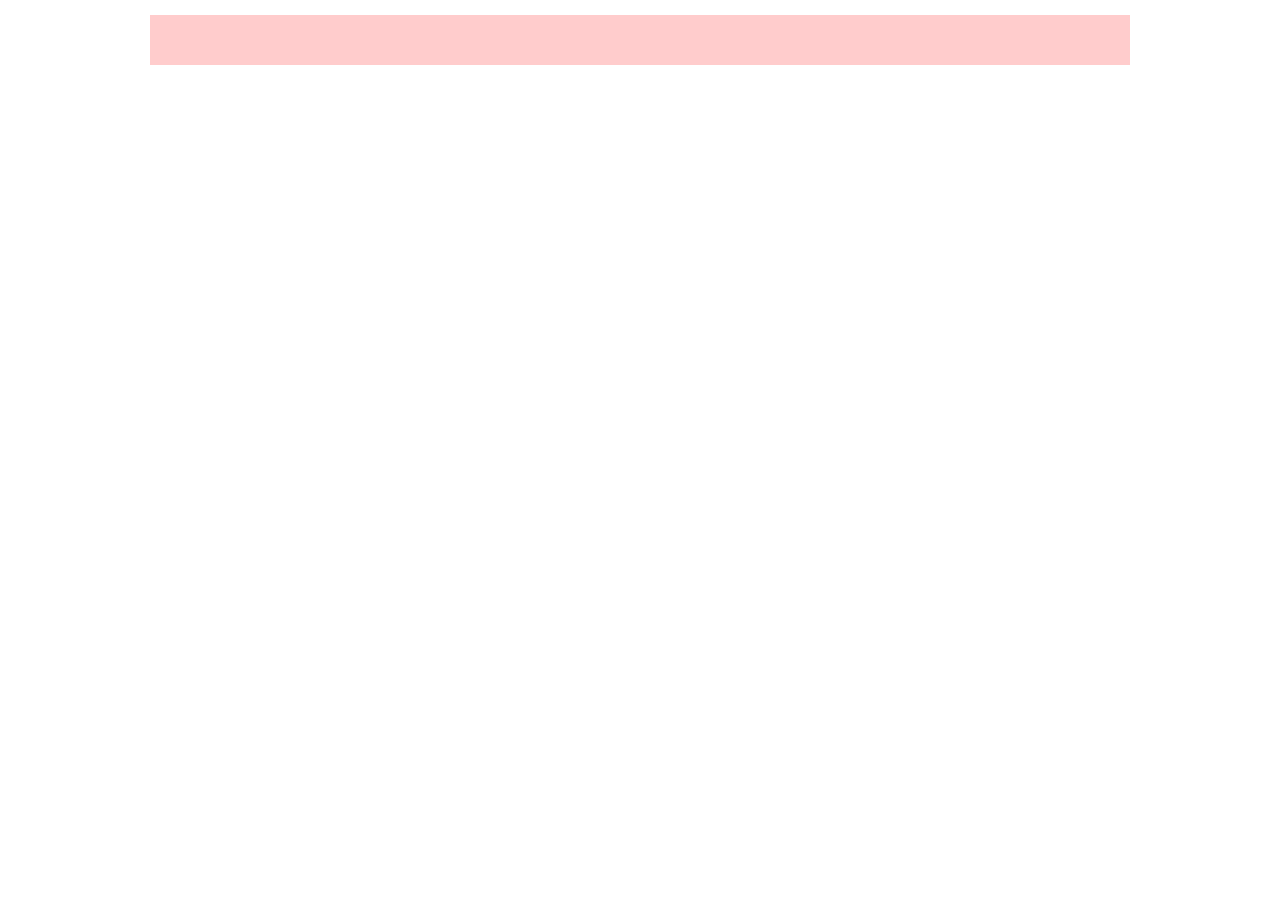
==== html/chi-tiet.html @ f27e6898 "create a project structure" ====
<!DOCTYPE html>
<html lang="vi">
<head>
    <title>Trang số 2</title>
    <meta charset="utf-8">
    <link rel="stylesheet" href="../css/style2.css">
</head>
<body>
    <div class="container" ID = "container">
        <img src = "" alt ="" id = "image">
        <p id = "name"></p>
        <p id = "price"></p>
        <p id = "description"></p>
        </div>
        <script>
            // 1. lấy id từ URL
            const urlParám = new URLSearchParans(window.location.search);
            const productId = urlParams.get('id');

            const founsProducts.find (obj.d === productId);


            if(foundProduct) {
                document.getElementById('name').innerText = foundProduct.name;
                 document.getElementById('price').innerText = foundProduct.price + "/túi";
                  document.getElementById('deccription').innerText = foundProduct.deccription;
                   document.getElementById('image').innerText = foundProduct.image;
                 document.getElementById('image').innerText = foundProduct.name;

            }else {
                document.getElementById('container').innerHTML = <h2>sản phẩm không tồn tại hoặc đã bị xóa!<h2><a href= "../index.html">Quay trở lại trang
                }
        </script>
</body>
</html>
---- css/style2.css ----
/* viết mã css */
* {
    margin: 0;
    padding: 0;
    font-family: Arial, Helvetica, sans-serif;
    font-size: 14pt;
    line-height: 1.5;
    color: blue;
}

div.container {
    margin: 15px 150px;
    background-color:#ffcccc  ;
    padding: 25px;
    display: flex; /* Thêm dòng này để hỗ trợ căn giữa */
}

#title {
    text-transform: uppercase;
    font-size: 20px;
    letter-spacing: 3px;
    text-align: center;
}

label {
    display: block;
}

form#frmLogin {
    background-color:#ffd9cc ;
    padding: 30px;
    width: 600px;  /* Thay max-width bằng width để cố định khung */
    margin: auto;  /* Dòng then chốt để căn giữa khung nâu */
}

div.form-group {
    width: 100%;   /* Để nội dung bên trong co giãn theo form */
    margin-bottom: 10px;
}

input.form-control {
    width: 100%;
    margin: 7px 0px;
}

input.button{
    padding: 2px;
    background-color:#ffcccc ;
    width: 100px;
    color:white ;
}
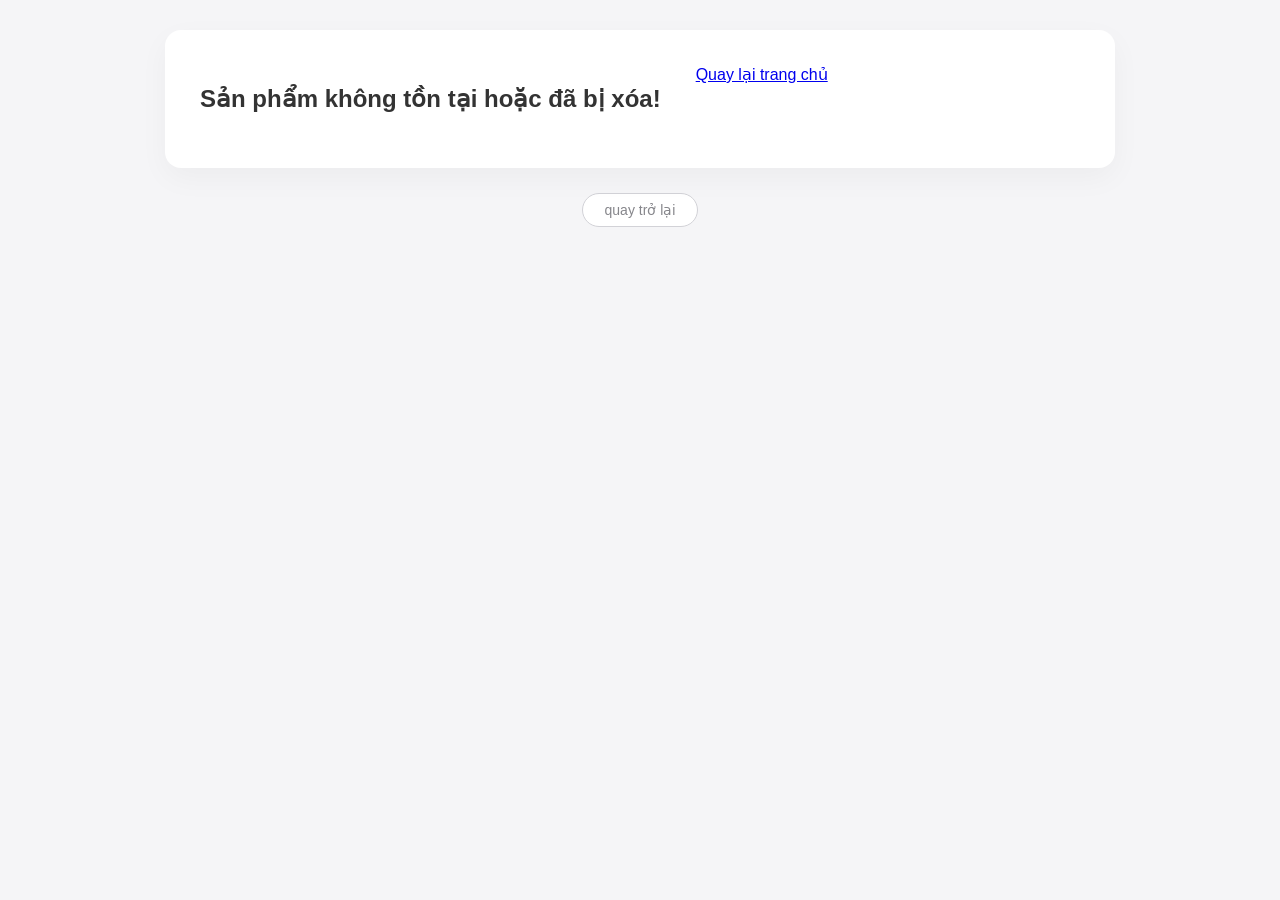
==== commit d157f652: "cập nhật code" ====
--- a/html/chi-tiet.html
+++ b/html/chi-tiet.html
@@ -1,35 +1,45 @@
 <!DOCTYPE html>
 <html lang="vi">
 <head>
-    <title>Trang số 2</title>
+    <title>trang chi tiết</title>
     <meta charset="utf-8">
-    <link rel="stylesheet" href="../css/style2.css">
+    <link rel="stylesheet" href="../css/style1.css">
+	
 </head>
 <body>
-    <div class="container" ID = "container">
-        <img src = "" alt ="" id = "image">
-        <p id = "name"></p>
-        <p id = "price"></p>
-        <p id = "description"></p>
-        </div>
-        <script>
-            // 1. lấy id từ URL
-            const urlParám = new URLSearchParans(window.location.search);
-            const productId = urlParams.get('id');
 
-            const founsProducts.find (obj.d === productId);
+    <div class="container" id="container">
+        
+        <img src="" alt="" id="image">
+        <p id="name"></p>
+        <p id="price"></p>
+        <p id="description"></p>
+    </div>
+     <a href="page8.html">quay trở lại</a>
+     <script src="../js/lib.js"></script>
 
+    <script>
+        // 1. Lấy ID từ URL
+        const urlParams = new URLSearchParams(window.location.search);
+        const productId = urlParams.get('id');
 
-            if(foundProduct) {
-                document.getElementById('name').innerText = foundProduct.name;
-                 document.getElementById('price').innerText = foundProduct.price + "/túi";
-                  document.getElementById('deccription').innerText = foundProduct.deccription;
-                   document.getElementById('image').innerText = foundProduct.image;
-                 document.getElementById('image').innerText = foundProduct.name;
-
-            }else {
-                document.getElementById('container').innerHTML = <h2>sản phẩm không tồn tại hoặc đã bị xóa!<h2><a href= "../index.html">Quay trở lại trang
-                }
-        </script>
+        // 2. Tìm sản phẩm trong mảng dựa vào ID vừa lấy
+        const foundProduct = products.find(obj => obj.id === productId);
+                
+        // 3. Hiển thị dữ liệu ra giao diện
+        if (foundProduct) {
+            // Giả sử trong file chi-tiet.html bạn đã có sẵn các thẻ với id tương ứng
+            document.getElementById('name').innerText = foundProduct.name;
+            document.getElementById('price').innerText = foundProduct.price + "/túi";
+            document.getElementById('description').innerText = foundProduct.description;
+            document.getElementById('image').src = foundProduct.image;
+            document.getElementById('image').alt = foundProduct.name;
+        } 
+        
+        else {
+            // Trường hợp URL bậy bạ hoặc không tìm thấy ID phù hợp
+            document.getElementById("container").innerHTML = `<h2>Sản phẩm không tồn tại hoặc đã bị xóa!</h2><a href="../index.html">Quay lại trang chủ</a>`;
+        }
+    </script>
 </body>
 </html>
--- a/css/style1.css
+++ b/css/style1.css
@@ -0,0 +1,185 @@
+/* ==========================================================================
+   1. ĐỊNH DẠNG CHUNG TOÀN TRANG
+   ========================================================================== */
+body {
+    font-family: -apple-system, BlinkMacSystemFont, "Segoe UI", Roboto, Helvetica, Arial, sans-serif;
+    background-color: #f5f5f7; 
+    margin: 0;
+    padding: 30px 20px; /* Giảm bớt padding trên dưới của trang */
+    color: #333333;
+    text-align: center;
+}
+
+/* ==========================================================================
+   2. KHUNG CONTAINER CHÍNH (Đã thu nhỏ chiều ngang để giảm khoảng trống)
+   ========================================================================== */
+#container {
+    max-width: 880px; /* Thu hẹp từ 1100px xuống 880px giúp ôm sát nội dung hơn */
+    margin: 0 auto;
+    background-color: #ffffff;
+    border-radius: 16px; 
+    padding: 35px; /* Thu nhỏ khoảng cách viền trong */
+    box-shadow: 0 10px 30px rgba(0, 0, 0, 0.04); 
+    text-align: left;
+    
+    display: flex;
+    flex-wrap: wrap;
+    gap: 35px; /* Giảm khoảng cách giữa ảnh và các khối nội dung */
+    position: relative;
+}
+
+/* ==========================================================================
+   3. CỘT TRÁI - HÌNH ẢNH SẢN PHẨM
+   ========================================================================== */
+#image {
+    width: 340px; /* Tinh chỉnh nhẹ kích thước ảnh cân đối với khung mới */
+    height: 340px;
+    object-fit: cover; 
+    border-radius: 12px;
+    border: 1px solid #f0f0f2;
+    background-color: #ffffff;
+    transition: transform 0.3s ease;
+}
+
+#image:hover {
+    transform: scale(1.02);
+}
+
+/* ==========================================================================
+   4. CỘT PHẢI - THÔNG TIN SẢN PHẨM (Đã dịch chuyển sát về phía ảnh)
+   ========================================================================== */
+#container > p:not(#description) {
+    display: flex;
+    flex-direction: column;
+}
+
+/* --- Tên sản phẩm (Dịch chuyển gần ảnh hơn) --- */
+#name {
+    position: absolute;
+    left: 410px; /* Kéo lùi từ 480px về 410px để sát vào cạnh phải của ảnh */
+    top: 35px;
+    font-size: 28px; /* Giảm nhẹ cỡ chữ giúp tổng thể gọn gàng hơn */
+    font-weight: 700;
+    color: #1d1d1f;
+    margin: 0;
+    text-transform: capitalize;
+    letter-spacing: -0.5px;
+}
+
+#name::after {
+    content: "⭐⭐⭐⭐⭐ (4.9)  |  Đã bán 1.2k";
+    display: block;
+    font-size: 13px;
+    color: #77777a;
+    font-weight: normal;
+    margin-top: 10px;
+}
+
+/* --- Khung hiển thị Giá tiền (Thu hẹp và kéo sát ảnh) --- */
+#price {
+    position: absolute;
+    left: 410px; /* Đồng bộ lùi về 410px để thẳng hàng với tên hoa */
+    top: 125px;
+    width: 435px; /* Thu hẹp chiều rộng khung giá từ 540px xuống còn 435px */
+    
+    font-size: 26px;
+    font-weight: 700;
+    color: #ee4d2d; 
+    background-color: #fbfbfb; 
+    padding: 12px 18px;
+    border-radius: 8px;
+    margin: 0;
+    box-sizing: border-box;
+}
+
+#price::after {
+    content: "FLASH SALE";
+    font-size: 11px;
+    font-weight: bold;
+    color: #ffffff;
+    background: linear-gradient(270deg, #ff6a00, #ee4d2d);
+    padding: 2px 6px;
+    border-radius: 4px;
+    margin-left: 12px;
+    vertical-align: middle;
+}
+
+/* ==========================================================================
+   5. TỰ ĐỘNG CHÈN NÚT MUA HÀNG VÀ CAM KẾT (Căn chỉnh lại tọa độ)
+   ========================================================================== */
+#description {
+    width: 100%;
+    margin-top: 25px; /* Giảm khoảng cách phía trên phần mô tả */
+    border-top: 1px solid #eaeaec;
+    padding-top: 25px;
+    font-size: 15px;
+    color: #424245;
+    line-height: 1.7;
+}
+
+/* Chèn nút bấm (Dịch chuyển đồng bộ về 410px cho thẳng hàng đẹp mắt) */
+#description::before {
+    content: "🛒 Thêm vào giỏ hàng" "⚡ Mua ngay"; 
+    position: absolute;
+    left: 410px; /* Lùi về sát ảnh giống như tên và giá */
+    top: 215px; 
+    
+    font-size: 15px;
+    font-weight: 600;
+    word-spacing: 15px; 
+    color: #ffffff;
+    cursor: pointer;
+    
+    background-color: #ffffee;
+    border: 1px solid #ee4d2d;
+    color: #ee4d2d;
+    padding: 10px 22px;
+    border-radius: 6px;
+    display: inline-block;
+}
+
+/* Chèn thêm các dòng cam kết vận chuyển */
+#detail::before {
+    content: "🚚 Miễn phí vận chuyển toàn quốc cho đơn hàng từ 500k \A 🛡️ Cam kết hoa tươi mới mỗi ngày - Hoàn tiền 100% nếu dập nát \A\A 📑 THÔNG TIN CHI TIẾT SẢN PHẨM:";
+    white-space: pre-wrap; 
+    display: block;
+    font-size: 14px;
+    font-weight: 600;
+    color: #28a745; 
+    margin-bottom: 12px;
+    line-height: 1.5;
+}
+
+#detail {
+    width: 100%;
+    font-size: 15px;
+    color: #424245;
+    line-height: 1.7;
+    border-top: 1px dashed #eaeaec;
+    margin-top: 15px;
+    padding-top: 15px;
+}
+
+/* ==========================================================================
+   6. NÚT QUAY TRỞ LẠI PHÍA DƯỚI CÙNG
+   ========================================================================== */
+a[href="page8.html"] {
+    display: inline-block;
+    margin-top: 25px;
+    color: #86868b;
+    text-decoration: none;
+    font-size: 14px;
+    font-weight: 500;
+    border: 1px solid #d2d2d7;
+    padding: 8px 22px;
+    border-radius: 20px;
+    background-color: #ffffff;
+    transition: all 0.2s ease;
+}
+
+a[href="page8.html"]:hover {
+    background-color: #1d1d1f;
+    color: #ffffff;
+    border-color: #1d1d1f;
+    box-shadow: 0 4px 12px rgba(0, 0, 0, 0.1);
+}
